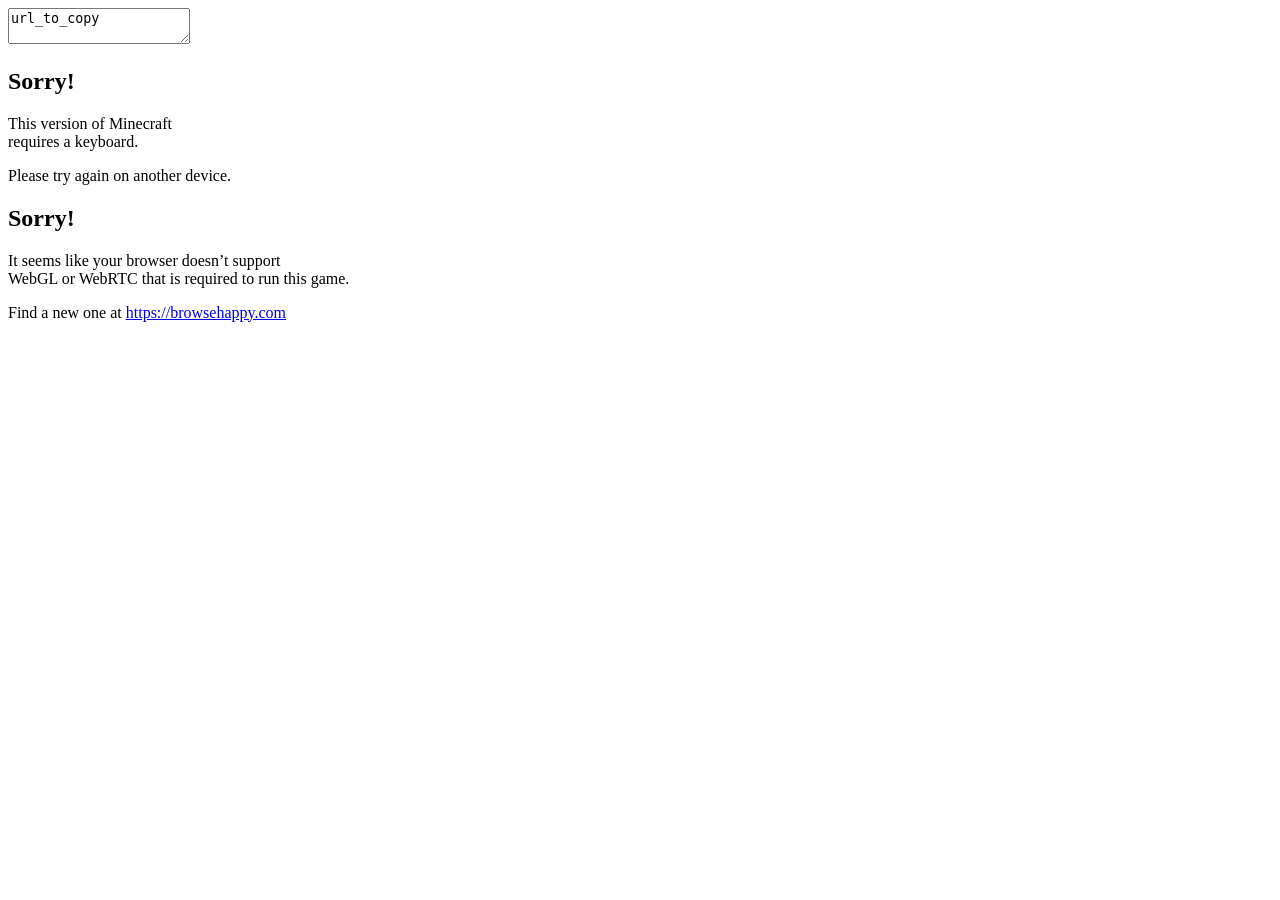
==== game/game.html @ 328023e9 "Add files via upload" ====
<!doctype html>
<!--[if lt IE 7]><html class="no-js ie ie6 lt-ie9 lt-ie8 lt-ie7" lang="sv-SE"> <![endif]-->
<!--[if IE 7]><html class="no-js ie ie7 lt-ie9 lt-ie8" lang="sv-SE"> <![endif]-->
<!--[if IE 8]><html class="no-js ie ie8 lt-ie9" lang="sv-SE"> <![endif]-->
<!--[if gt IE 8]><!-->
<html class="no-js" lang="sv-SE" prefix="og: http://ogp.me/ns#"> <!--<![endif]-->
<head>
    <meta charset="UTF-8"/>

    <title>Minecraft Classic</title>
    <meta http-equiv="Content-Type" content="text/html; charset=UTF-8"/>
    <meta http-equiv="X-UA-Compatible" content="IE=edge">
    <meta name="google" content="notranslate" />
    <meta name="viewport" content="width=device-width, initial-scale=1.0, minimum-scale=1.0, maximum-scale=1.0, user-scalable=no, viewport-fit=cover">
<link href="assets/css/style.css" rel="stylesheet"></head>
<body>
<div class="page-content">
    <main role="main" class="u-main">
    </main>
</div>
<div id="hide"><textarea class="js-copytextarea">url_to_copy</textarea></div>
<div id="version"></div>
<div id="hotbar"></div>
<div id="previewWindow"></div>
<div id="chat"></div>
<div id="menu"></div>
<div id="progress"></div>
<div id="overlay"></div>
<div id="mobile"><div id="text_vertical"><P><H2>Sorry!</H2></P><P>This version of Minecraft<br>requires a keyboard.</P><P>Please try again on another device.</P></div></div>
<div id="webgl_webrtc"><div id="text_vertical"><P><H2>Sorry!</H2></P><P>It seems like your browser doesn’t support<br>WebGL or WebRTC that is required to run this game.<P><P>Find a new one at <a href="https://browsehappy.com" target="_blank">https://browsehappy.com</a></P></div></div>

<script src="assets/js/app.js"></script></body>
</html>
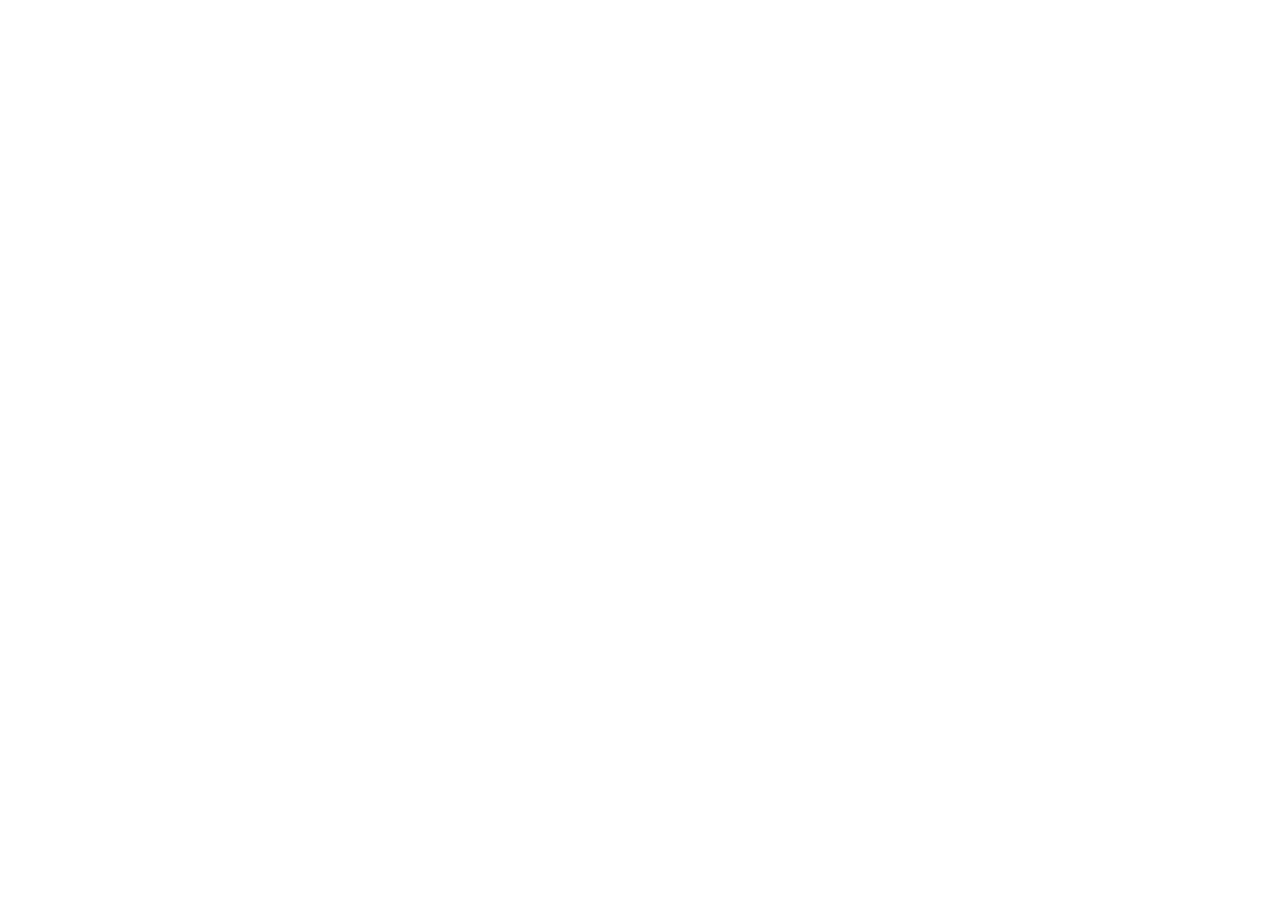
==== commit 1e75119a: "Add files via upload" ====
--- a/game/game.html
+++ b/game/game.html
@@ -7,7 +7,7 @@
 <head>
     <meta charset="UTF-8"/>
 
-    <title>Minecraft Classic</title>
+    <title>DiggerOnline</title>
     <meta http-equiv="Content-Type" content="text/html; charset=UTF-8"/>
     <meta http-equiv="X-UA-Compatible" content="IE=edge">
     <meta name="google" content="notranslate" />
--- a/game/assets/css/style.css
+++ b/game/assets/css/style.css
@@ -0,0 +1,650 @@
+/* ==========================================================================
+   Main
+   ========================================================================== */
+/* ==========================================================================
+   Settings
+   ========================================================================== */
+/* ==========================================================================
+   Color settings
+   ========================================================================== */
+/* Brand - primary */
+/* ==========================================================================
+   Settings - Layout variables
+   ========================================================================== */
+/* Widths */
+/* Heights */
+/* ==========================================================================
+   Transition settings
+   ========================================================================== */
+/* ==========================================================================
+   Typography settings
+   ========================================================================== */
+/* Families */
+/*
+ * Font sizes  width breakpoint
+ * Use with the mixin -  @include font-size($font-size-base)
+ */
+/* Line height */
+/* ==========================================================================
+   Spacing settings
+   ========================================================================== */
+/* ==========================================================================
+   Tools
+   ========================================================================== */
+/* ==========================================================================
+   Generic
+   ========================================================================== */
+/* ==========================================================================
+   Global forms
+   ========================================================================== */
+/**
+  * 1. Change the font styles in all browsers (opinionated).
+  * 2. Remove the margin in Firefox and Safari.
+  */
+button,
+input,
+optgroup,
+select,
+textarea {
+  margin: 0;
+  /* 2 */
+  font-size: 100%;
+  /* 1 */
+  font-family: sans-serif;
+  /* 1 */
+  line-height: 1.15;
+  /* 1 */ }
+
+/**
+ * Show the overflow in IE.
+ * 1. Show the overflow in Edge.
+ */
+button,
+input {
+  overflow: visible;
+  /* 1 */ }
+
+/**
+ * Remove the inheritance of text transform in Edge, Firefox, and IE.
+ * 1. Remove the inheritance of text transform in Firefox.
+ */
+button,
+select {
+  /* 1 */
+  text-transform: none; }
+
+/**
+ * 1. Prevent a WebKit bug where (2) destroys native `audio` and `video`
+ *    controls in Android 4.
+ * 2. Correct the inability to style clickable types in iOS and Safari.
+ */
+button,
+html [type="button"],
+[type="reset"],
+[type="submit"] {
+  -webkit-appearance: button;
+  /* 2 */ }
+
+/**
+ * Remove the inner border and padding in Firefox.
+ */
+button::-moz-focus-inner,
+[type="button"]::-moz-focus-inner,
+[type="reset"]::-moz-focus-inner,
+[type="submit"]::-moz-focus-inner {
+  padding: 0;
+  border-style: none; }
+
+/**
+ * Restore the focus styles unset by the previous rule.
+ */
+button:-moz-focusring,
+[type="button"]:-moz-focusring,
+[type="reset"]:-moz-focusring,
+[type="submit"]:-moz-focusring {
+  outline: 1px dotted ButtonText; }
+
+/**
+ * Change the border, margin, and padding in all browsers (opinionated).
+ */
+fieldset {
+  margin: 0 2px;
+  padding: .35em .625em .75em;
+  border: 1px solid #c0c0c0; }
+
+/**
+ * 1. Correct the text wrapping in Edge and IE.
+ * 2. Correct the color inheritance from `fieldset` elements in IE.
+ * 3. Remove the padding so developers are not caught out when they zero out
+ *    `fieldset` elements in all browsers.
+ */
+legend {
+  display: table;
+  /* 1 */
+  box-sizing: border-box;
+  /* 1 */
+  max-width: 100%;
+  /* 1 */
+  padding: 0;
+  /* 3 */
+  color: inherit;
+  /* 2 */
+  white-space: normal;
+  /* 1 */ }
+
+/**
+ * 1. Add the correct display in IE 9-.
+ * 2. Add the correct vertical alignment in Chrome, Firefox, and Opera.
+ */
+progress {
+  display: inline-block;
+  /* 1 */
+  vertical-align: baseline;
+  /* 2 */ }
+
+/**
+ * Remove the default vertical scrollbar in IE.
+ */
+textarea {
+  overflow: auto; }
+
+/**
+ * 1. Add the correct box sizing in IE 10-.
+ * 2. Remove the padding in IE 10-.
+ */
+[type="checkbox"],
+[type="radio"] {
+  box-sizing: border-box;
+  /* 1 */
+  padding: 0;
+  /* 2 */ }
+
+/**
+ * Correct the cursor style of increment and decrement buttons in Chrome.
+ */
+[type="number"]::-webkit-inner-spin-button,
+[type="number"]::-webkit-outer-spin-button {
+  height: auto; }
+
+/**
+ * 1. Correct the odd appearance in Chrome and Safari.
+ * 2. Correct the outline style in Safari.
+ */
+[type="search"] {
+  -webkit-appearance: textfield;
+  /* 1 */
+  outline-offset: -2px;
+  /* 2 */ }
+
+/**
+ * Remove the inner padding and cancel buttons in Chrome and Safari on macOS.
+ */
+[type="search"]::-webkit-search-cancel-button,
+[type="search"]::-webkit-search-decoration {
+  -webkit-appearance: none; }
+
+/**
+ * 1. Correct the inability to style clickable types in iOS and Safari.
+ * 2. Change font properties to `inherit` in Safari.
+ */
+::-webkit-file-upload-button {
+  -webkit-appearance: button;
+  /* 1 */
+  font: inherit;
+  /* 2 */ }
+
+/* ==========================================================================
+   Global elements
+   ========================================================================== */
+*,
+*:before,
+*:after {
+  box-sizing: inherit; }
+
+html {
+  box-sizing: border-box;
+  -ms-text-size-adjust: 100%;
+  /* Prevent adjustments of font size after orientation changes in IE on Windows Phone */
+  -webkit-text-size-adjust: 100%;
+  /* Prevent adjustments of font size after orientation changes in iOS */
+  -webkit-font-smoothing: antialiased; }
+
+body {
+  margin: 0;
+  /* Remove the margin in all browsers */
+  color: inherit; }
+
+* {
+  font-family: Minecraft;
+  color: #ffffff;
+  text-shadow: 2px 2px #3f3f3f; }
+
+img {
+  max-width: 100%;
+  height: auto; }
+
+svg:not(:root) {
+  overflow: hidden; }
+
+#version {
+  position: absolute;
+  top: 6px;
+  left: 8px;
+  z-index: 1;
+  pointer-events: none; }
+
+#hotbar {
+  width: 184px;
+  position: fixed;
+  bottom: -6px;
+  left: 50%;
+  margin-left: -92px;
+  z-index: 2;
+  pointer-events: none; }
+
+#chat {
+  position: absolute;
+  bottom: 8px;
+  left: 8px;
+  z-index: 3;
+  pointer-events: none; }
+
+#previewWindow {
+  position: absolute;
+  margin: auto;
+  top: 0;
+  right: 0;
+  bottom: 60px;
+  left: 0;
+  width: 480px;
+  height: 300px;
+  z-index: 4; }
+
+#menu {
+  position: absolute;
+  margin: auto;
+  top: 0;
+  right: 0;
+  bottom: 0;
+  left: 0;
+  z-index: 5; }
+
+@font-face {
+  font-family: 'Minecraft';
+  src: url("/assets/fonts/minecraftfont.eot");
+  src: url("/assets/fonts/minecraftfont.woff") format("woff"), url("/assets/fonts/minecraftfont.ttf") format("truetype"); }
+
+#progress {
+  position: absolute;
+  margin: auto;
+  top: 0;
+  right: 0;
+  bottom: 0;
+  left: 0;
+  z-index: 6; }
+
+#overlay {
+  position: absolute;
+  margin: auto;
+  top: 0;
+  right: 0;
+  bottom: 0;
+  left: 0;
+  z-index: 7; }
+
+#mobile {
+  display: none;
+  position: absolute;
+  margin: auto;
+  top: 0;
+  right: 0;
+  bottom: 0;
+  left: 0;
+  width: 100%;
+  height: 100%;
+  text-align: center;
+  z-index: 8;
+  background-image: url("/assets/textures/background.jpg");
+  background-size: cover;
+  background-position: center; }
+
+#text_vertical {
+  text-align: center;
+  position: relative;
+  top: 50%;
+  -ms-transform: translateY(-50%);
+  -webkit-transform: translateY(-50%);
+  transform: translateY(-50%); }
+
+#text_vertical a:link {
+  color: #ffff40; }
+
+#text_vertical a:visited {
+  color: #ffff40; }
+
+#text_vertical a:hover {
+  color: #ffff40; }
+
+#text_vertical a:active {
+  color: #ffff40; }
+
+#webgl_webrtc {
+  display: none;
+  position: absolute;
+  margin: auto;
+  top: 0;
+  right: 0;
+  bottom: 0;
+  left: 0;
+  width: 100%;
+  height: 100%;
+  text-align: center;
+  z-index: 8;
+  background-image: url("/assets/textures/background.jpg");
+  background-size: cover;
+  background-position: center; }
+
+#hide {
+  position: absolute;
+  left: -9999px; }
+
+/* ==========================================================================
+   Global links
+   ========================================================================== */
+/**
+  * 1. Remove the gray background on active links in IE 10.
+  * 2. Remove gaps in links underline in iOS 8+ and Safari 8+.
+*/
+a {
+  background-color: transparent;
+  /* 1 */
+  -webkit-text-decoration-skip: objects;
+  /* 2 */ }
+  a:active, a:hover {
+    outline-width: 0; }
+
+/* ==========================================================================
+   Global typography
+   ========================================================================== */
+/**
+ * 1. Add the correct box sizing in Firefox.
+ * 2. Show the overflow in Edge and IE.
+ */
+hr {
+  overflow: visible;
+  /* 2 */
+  box-sizing: content-box;
+  /* 1 */
+  height: 0;
+  /* 1 */ }
+
+/**
+ * 1. Correct the inheritance and scaling of font size in all browsers.
+ * 2. Correct the odd `em` font sizing in all browsers.
+ */
+pre {
+  font-size: 1em;
+  /* 2 */
+  font-family: monospace;
+  /* 1 */ }
+
+/**
+ * 1. Remove the bottom border in Firefox 39-.
+ * 2. Add the correct text decoration in Chrome, Edge, IE, Opera, and Safari.
+ */
+abbr[title] {
+  border-bottom: none;
+  /* 1 */
+  text-decoration: underline;
+  /* 2 */
+  text-decoration: underline dotted;
+  /* 2 */ }
+
+/**
+ * Prevent the duplicate application of `bolder` by the next rule in Safari 6.
+ */
+b,
+strong {
+  font-weight: 600; }
+
+/**
+ * 1. Correct the inheritance and scaling of font size in all browsers.
+ * 2. Correct the odd `em` font sizing in all browsers.
+ */
+code,
+kbd,
+samp {
+  font-size: 1em;
+  /* 2 */
+  font-family: monospace;
+  /* 1 */ }
+
+/**
+ * Add the correct font style in Android 4.3-.
+ */
+dfn {
+  font-style: italic; }
+
+/**
+ * Add the correct font size in all browsers.
+ */
+small {
+  font-size: 80%; }
+
+/**
+ * Prevent `sub` and `sup` elements from affecting the line height in
+ * all browsers.
+ */
+sub,
+sup {
+  position: relative;
+  vertical-align: baseline;
+  font-size: 75%;
+  line-height: 0; }
+
+sub {
+  bottom: -.25em; }
+
+sup {
+  top: -.5em; }
+
+/**
+ * Prevent empty paragraphs from taking up space
+ */
+p:empty {
+  display: none; }
+
+/* ==========================================================================
+   Global - Print
+   ========================================================================== */
+@media print {
+  *,
+  *:before,
+  *:after {
+    background: transparent;
+    box-shadow: none;
+    text-shadow: none;
+    color: #000; }
+  a,
+  a:visited {
+    text-decoration: underline; }
+  a[href]:after {
+    content: " (" attr(href) ")"; }
+  abbr[title]:after {
+    content: " (" attr(href) ")"; }
+  /*
+     * Don't show links that are fragment identifiers,
+     * or use the `javascript:` pseudo protocol
+     */
+  a[href^="#"]:after,
+  a[href^="javascript:"]:after {
+    content: ""; }
+  pre {
+    white-space: pre-wrap; }
+  pre,
+  blockquote {
+    border: 1px solid #999;
+    page-break-inside: avoid; }
+  /*
+   * Printing Tables:
+   * http://css-discuss.incutio.com/wiki/Printing_Tables
+   */
+  thead {
+    display: table-header-group; }
+  tr,
+  img {
+    page-break-inside: avoid; }
+  p,
+  h2,
+  h3 {
+    orphans: 3;
+    widows: 3; }
+  h2,
+  h3 {
+    page-break-after: avoid; }
+  /* Elements */
+  .header,
+  .footer,
+  .hide-print {
+    display: none; } }
+
+/* ==========================================================================
+   Utilities
+   ========================================================================== */
+/* ==========================================================================
+   Utilities - Clearfix
+   ========================================================================== */
+.u-clearfix:after {
+  content: "";
+  display: table;
+  clear: both; }
+
+/* ==========================================================================
+   Utilities - Container
+   ========================================================================== */
+.u-container {
+  max-width: 1200px; }
+
+/* ==========================================================================
+   Utilities - Object fit
+   ========================================================================== */
+.u-object-fit {
+  position: relative; }
+  .u-object-fit__image {
+    position: absolute;
+    top: 0;
+    left: 0;
+    z-index: 0;
+    width: 100%;
+    height: 100%;
+    object-fit: cover; }
+    .u-object-fit__image--contain {
+      object-fit: contain; }
+
+/* ==========================================================================
+   Utilities - Visually hidden
+   ========================================================================== */
+/** Visually Hidden
+ * Make an element visually hidden, but accessible to assistive technology
+ * @see http://snook.ca/archives/html_and_css/hiding-content-for-accessibility
+ */
+.u-visually-hidden {
+  position: absolute;
+  overflow: hidden;
+  width: 1px;
+  height: 1px;
+  margin: -1px;
+  padding: 0;
+  border: 0;
+  clip: rect(0 0 0 0);
+  /** Visually Hidden Focusable
+   * Extends `Visually Hidden` to allow the element to be focusable when navigated
+   * to via the keyboard.
+   */ }
+  .u-visually-hidden:active, .u-visually-hidden:focus {
+    position: static;
+    overflow: visible;
+    width: auto;
+    height: auto;
+    margin: 0;
+    clip: auto; }
+
+/* ==========================================================================
+   Atoms
+   ========================================================================== */
+/* ==========================================================================
+   Atoms - Block quote
+   ========================================================================== */
+/* ==========================================================================
+   Atoms - Buttons
+   ========================================================================== */
+.a-btn,
+button,
+input[type="submit"],
+input[type="button"],
+input[type="reset"] {
+  display: inline-block; }
+
+/* ==========================================================================
+   Atoms - Forms
+   ========================================================================== */
+.a-input-field,
+textarea,
+input[type="text"],
+input[type="password"],
+input[type="search"],
+input[type="email"],
+input[type="tel"],
+input[type="url"],
+input[type="datetime"],
+input[type="date"],
+input[type="month"],
+input[type="week"],
+input[type="time"],
+input[type="datetime-local"],
+input[type="number"],
+input[type="textarea"] {
+  appearance: none; }
+
+/* ==========================================================================
+   Atoms - Headings
+   ========================================================================== */
+/* ==========================================================================
+   Atoms - Icons
+   ========================================================================== */
+.a-icon {
+  width: 32px;
+  height: 32px;
+  fill: currentColor; }
+
+/* ==========================================================================
+   Atoms - Links
+   ========================================================================== */
+a {
+  text-decoration: none;
+  color: #000; }
+  a:hover {
+    text-decoration: underline; }
+  a:focus {
+    outline: 0; }
+
+/* ==========================================================================
+   Atoms - Lists
+   ========================================================================== */
+/* Target only unclassed ul and ol */
+/* ==========================================================================
+   Atoms - Paragraph
+   ========================================================================== */
+/* ==========================================================================
+   Atoms - Select
+   ========================================================================== */
+/* ==========================================================================
+   Atoms - Site logo
+   ========================================================================== */
+/* ==========================================================================
+   Molecules
+   ========================================================================== */
+/* ==========================================================================
+   Organisms
+   ========================================================================== */
+
